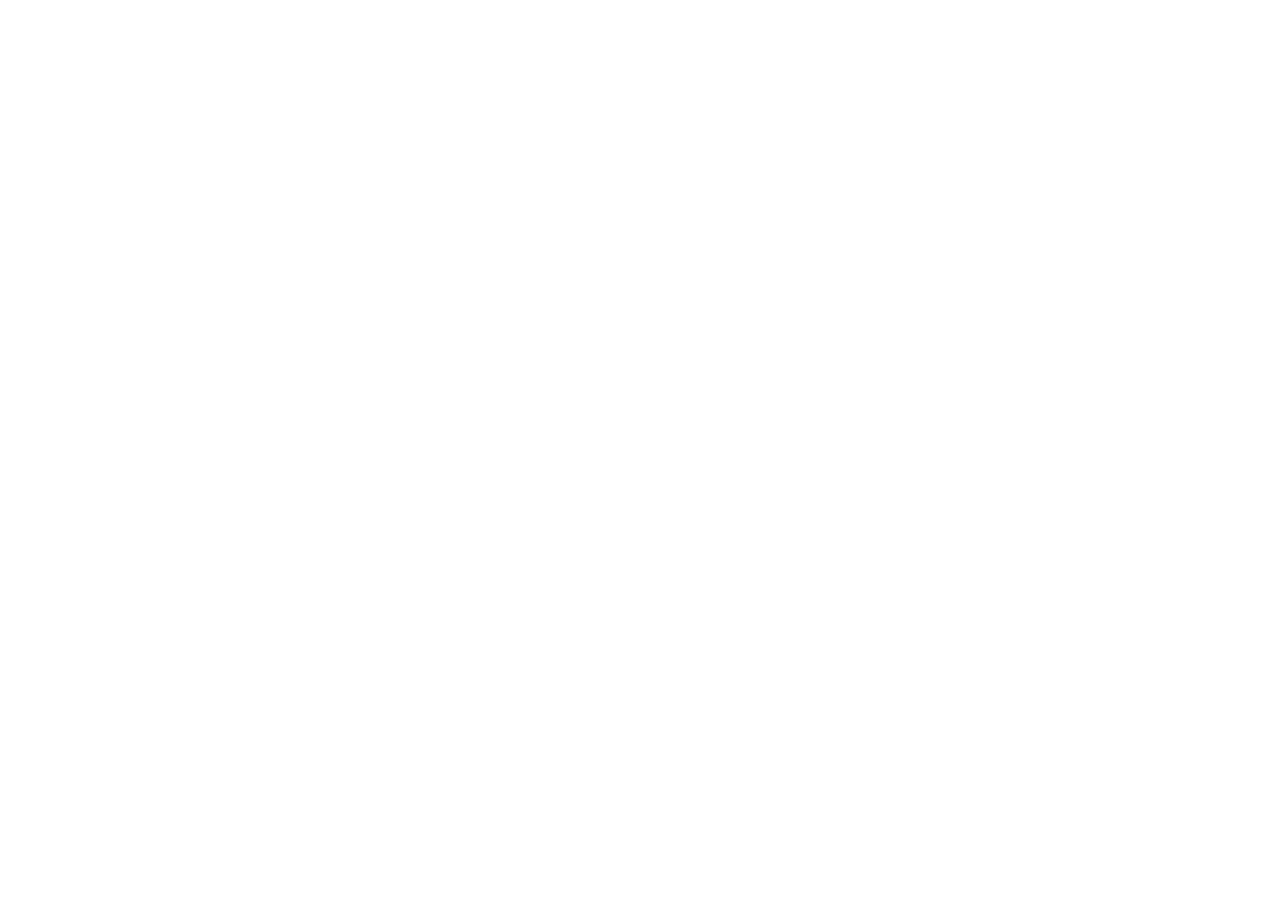
==== module2-solution/index.html @ aae00ff3 "Module 2 Project" ====
<!DOCTYPE HTML>
<html>
<head>
<meta charset="utf-8">
<title>Our Menu</title>
<style>

.row {
	width:  100%;

}
/*desktop view*/
@media (min-width: 992px) {
	.desktopv
}

/*tablet view*/
@media (min-width: 768px) and (max-width: 991px) {
	.tabletv
}
/*mobile view*/
@media (max-width: 767px){
	.mobilev
}

<div class="row">
	<div class="desktopv"><p> Item 1 </p></div>
	<div class="tabletv"><p> Item 1 </p></div>
	<div class="mobilev"><p> Item 1 </p></div>

</div>

</style>
</head>
</html>
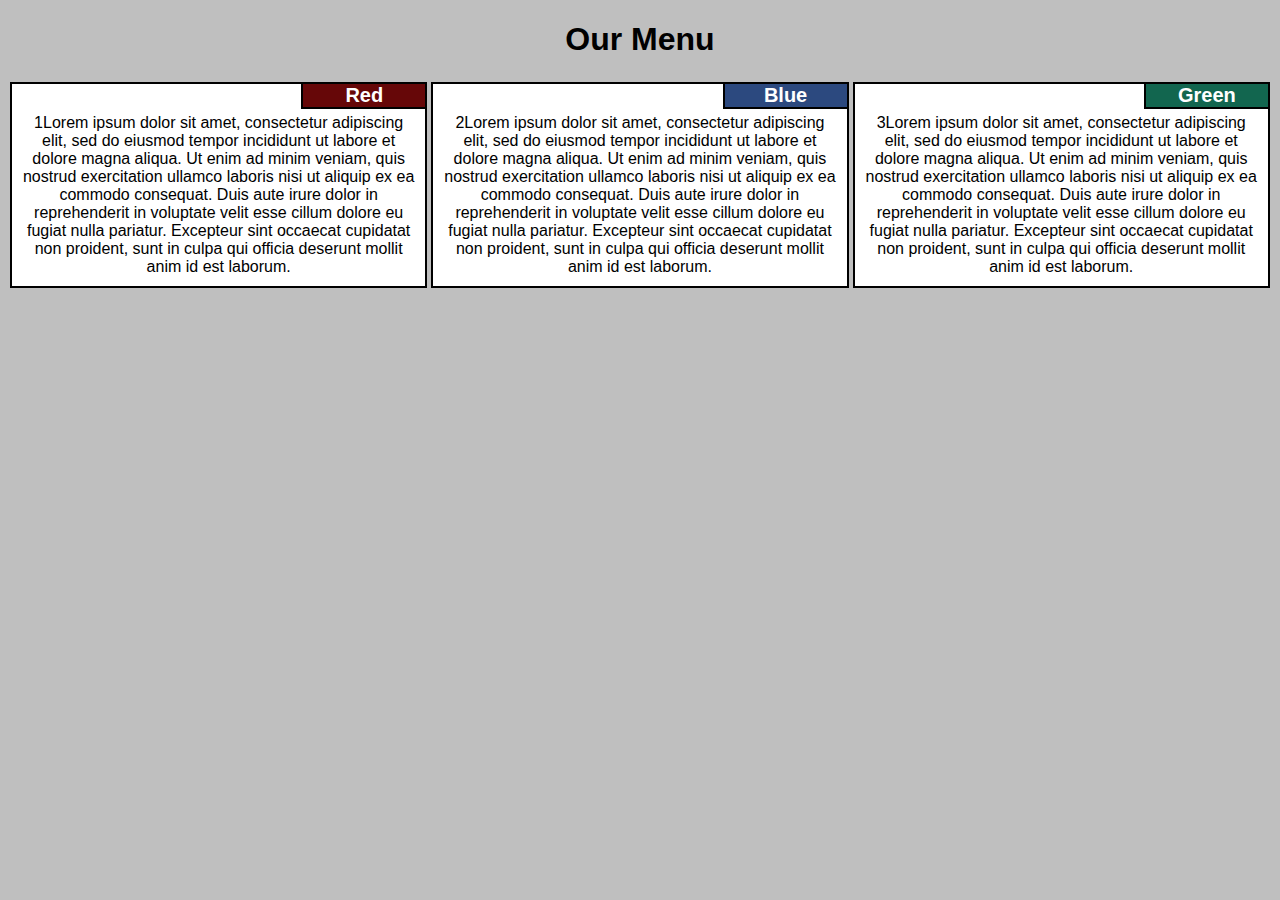
==== commit 8a1deb86: "Changes to module 2 project" ====
--- a/module2-solution/index.html
+++ b/module2-solution/index.html
@@ -1,35 +1,66 @@
+
 <!DOCTYPE HTML>
+
 <html>
 <head>
+	<title> Our Menu </title>
+	<link rel="stylesheet" href="css.css">
+	<meta charset="utf-8">
+<h1>Our Menu</h1>
+<body>	
+	<div class="row">
+		<div class="row1"> 1Lorem ipsum dolor sit amet, consectetur adipiscing elit, sed do eiusmod tempor incididunt ut labore et dolore magna aliqua. Ut enim ad minim veniam, quis nostrud exercitation ullamco laboris nisi ut aliquip ex ea commodo consequat. Duis aute irure dolor in reprehenderit in voluptate velit esse cillum dolore eu fugiat nulla pariatur. Excepteur sint occaecat cupidatat non proident, sunt in culpa qui officia deserunt mollit anim id est laborum. 
+			<div class="title1">Red</div></div>
+		<div class="row2"> 2Lorem ipsum dolor sit amet, consectetur adipiscing elit, sed do eiusmod tempor incididunt ut labore et dolore magna aliqua. Ut enim ad minim veniam, quis nostrud exercitation ullamco laboris nisi ut aliquip ex ea commodo consequat. Duis aute irure dolor in reprehenderit in voluptate velit esse cillum dolore eu fugiat nulla pariatur. Excepteur sint occaecat cupidatat non proident, sunt in culpa qui officia deserunt mollit anim id est laborum. 
+			<div class="title2">Blue</div></div>
+		<div class="row3"> 3Lorem ipsum dolor sit amet, consectetur adipiscing elit, sed do eiusmod tempor incididunt ut labore et dolore magna aliqua. Ut enim ad minim veniam, quis nostrud exercitation ullamco laboris nisi ut aliquip ex ea commodo consequat. Duis aute irure dolor in reprehenderit in voluptate velit esse cillum dolore eu fugiat nulla pariatur. Excepteur sint occaecat cupidatat non proident, sunt in culpa qui officia deserunt mollit anim id est laborum. 
+			<div class="title3">Green</div></div>
+	</div>
+</body>
+</head>
+</html>
+
+
+<!--
+<!DOCTYPE html>
+<html>
+<head>
+	<link rel="stylesheet" href="styles.css">
+	<meta charset="utf-8">
+	
+</head>
+<h1>
+	<title> Our Menu </title>
+</h1>
+<body>
+	<title> Our Menu </title>
+	<div class="row">
+		<div class="desktopv"><div> Item 1 </div></div>
+		<div class="tabletv"><div> Item 2 </div></div>
+		<div class="mobilev"><div> Item 3 </div></div>
+</div>
+</body>
+</html>
+
+
+<html>
+<head>
+	<title>Our Menu</title>
+<link rel="stylesheet" href="css.css">
 <meta charset="utf-8">
-<title>Our Menu</title>
-<style>
 
-.row {
-	width:  100%;
-
-}
-/*desktop view*/
-@media (min-width: 992px) {
-	.desktopv
-}
-
-/*tablet view*/
-@media (min-width: 768px) and (max-width: 991px) {
-	.tabletv
-}
-/*mobile view*/
-@media (max-width: 767px){
-	.mobilev
-}
+<body>
+<h1>Our Menu</h1>
 
 <div class="row">
-	<div class="desktopv"><p> Item 1 </p></div>
-	<div class="tabletv"><p> Item 1 </p></div>
-	<div class="mobilev"><p> Item 1 </p></div>
+	<div class="desktopv"><div> Item 1 </div></div>
+	<div class="tabletv"><div> Item 1 </div></div>
+	<div class="mobilev"><div> Item 1 </div></div>
 
 </div>
+</body>
 
-</style>
 </head>
-</html>+</html>
+
+-->--- a/module2-solution/css.css
+++ b/module2-solution/css.css
@@ -0,0 +1,79 @@
+* {
+	box-sizing:  border-box;
+}
+body {
+	background-color: #bfbfbf;
+}
+h1 {
+	font-family:  Helvetica;
+	text-align: center;
+}
+div {
+	background-color: #ffffff;
+	font-family:  Helvetica;
+	width:  100%;
+	margin-right:  auto;
+	margin-left:  auto;
+	text-align: center;
+}
+
+
+.row {
+	width:  100%;
+}
+.row1, .row2, .row3 {
+	float: left;
+	padding:  30px 10px 10px 10px;
+	position:  relative;
+	border: 2px solid black;
+	margin: 2px;
+}
+.title1, .title2, .title3 {
+	color: #ffffff;
+	font-weight: bold;
+	font-size: 20px;
+	position: absolute;
+	top: 0;
+	right: 0;
+	width: 30%;
+	text-align: center;
+	border-left: 2px solid black;
+	border-bottom: 2px solid black;
+}
+
+
+.title1 {
+	background-color: #660708;
+}
+.title2 {
+	background-color: #2C497F;
+}
+.title3 {
+	background-color: #12664F;
+}
+
+
+/*desktop view*/
+@media (min-width: 992px) {
+	.row1, .row2, .row3 {
+		width: calc(33.33% - 4px);
+	}
+
+}
+
+/*tablet view*/
+@media (min-width: 768px) and (max-width: 991px) {
+	.row1, .row2 {
+		width: calc(50% - 4px);
+	}
+	.row3 {
+		width: 100%;
+	}
+}
+
+/*mobile view*/
+@media (max-width: 767px) {
+	.row1, .row2, .row3 {
+		width: 100%;
+	}
+}
--- a/module2-solution/css.css
+++ b/module2-solution/css.css
@@ -0,0 +1,79 @@
+* {
+	box-sizing:  border-box;
+}
+body {
+	background-color: #bfbfbf;
+}
+h1 {
+	font-family:  Helvetica;
+	text-align: center;
+}
+div {
+	background-color: #ffffff;
+	font-family:  Helvetica;
+	width:  100%;
+	margin-right:  auto;
+	margin-left:  auto;
+	text-align: center;
+}
+
+
+.row {
+	width:  100%;
+}
+.row1, .row2, .row3 {
+	float: left;
+	padding:  30px 10px 10px 10px;
+	position:  relative;
+	border: 2px solid black;
+	margin: 2px;
+}
+.title1, .title2, .title3 {
+	color: #ffffff;
+	font-weight: bold;
+	font-size: 20px;
+	position: absolute;
+	top: 0;
+	right: 0;
+	width: 30%;
+	text-align: center;
+	border-left: 2px solid black;
+	border-bottom: 2px solid black;
+}
+
+
+.title1 {
+	background-color: #660708;
+}
+.title2 {
+	background-color: #2C497F;
+}
+.title3 {
+	background-color: #12664F;
+}
+
+
+/*desktop view*/
+@media (min-width: 992px) {
+	.row1, .row2, .row3 {
+		width: calc(33.33% - 4px);
+	}
+
+}
+
+/*tablet view*/
+@media (min-width: 768px) and (max-width: 991px) {
+	.row1, .row2 {
+		width: calc(50% - 4px);
+	}
+	.row3 {
+		width: 100%;
+	}
+}
+
+/*mobile view*/
+@media (max-width: 767px) {
+	.row1, .row2, .row3 {
+		width: 100%;
+	}
+}
